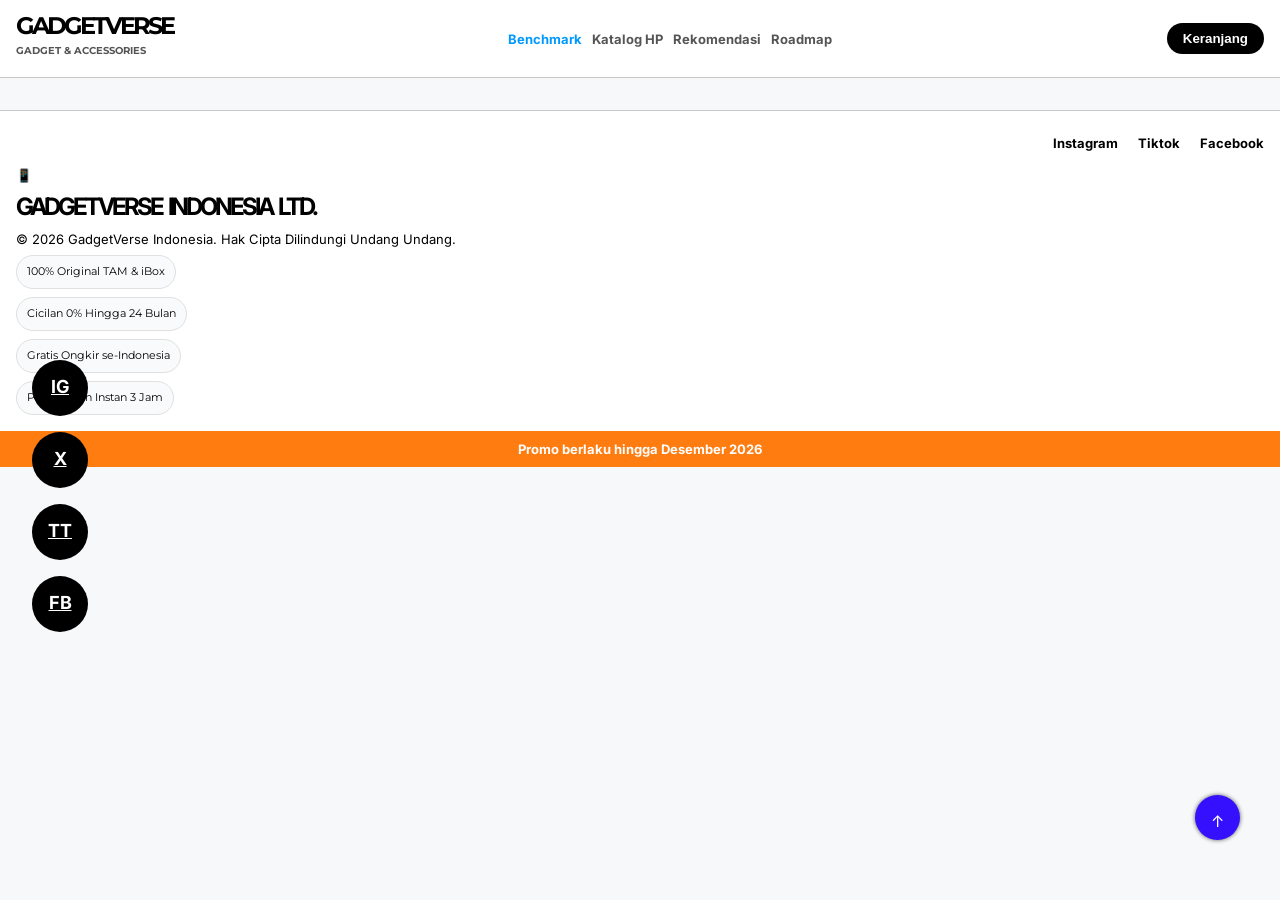
==== benchmark.html @ 3fd0dd6b "perbarui keranjang dan nyicil benchmark" ====
<!doctype html>
<html lang="en">
  <head>
    <meta charset="UTF-8" />
    <meta name="viewport" content="width=device-width, initial-scale=1.0" />
    <title>Document</title>
    <link rel="stylesheet" href="style.css" />
  </head>
  <body>
    <header>
      <div id="header-container">
        <span id="judulsection">
          <strong class="judulWebsite">GADGETVERSE</strong>
          <p>GADGET & ACCESSORIES</p>
        </span>
        <nav>
          <a
            href=""
            class="blue"
            target="_blank"
            rel="noopener noreferrer"
            style="grid-area: a"
            >Benchmark</a
          >
          <a
            href="index.html"
            target="_blank"
            rel="noopener noreferrer"
            style="grid-area: b"
            >Katalog HP</a
          >
          <a
            href=""
            target="_blank"
            rel="noopener noreferrer"
            style="grid-area: c"
            >Rekomendasi</a
          >
          <a
            href=""
            target="_blank"
            rel="noopener noreferrer"
            style="grid-area: d"
            >Roadmap</a
          >
        </nav>
        <button id="bucket">Keranjang</button>
      </div>
    </header>
    <main></main>

    <footer>
      <div class="footer-main">
        <div class="top-links">
          <a href="instagram.com" target="_blank" rel="noopener noreferrer"
            >Instagram</a
          >
          <a href="tiktok.com" target="_blank" rel="noopener noreferrer"
            >Tiktok</a
          >
          <a href="facebook.com" target="_blank" rel="noopener noreferrer"
            >Facebook</a
          >
        </div>
        <div class="footer-middle">
          <p>📱</p>
          <p class="judulWebsite">GADGETVERSE &nbsp; INDONESIA &nbsp; LTD.</p>
          <p>
            &copy; 2026 GadgetVerse Indonesia. Hak Cipta Dilindungi Undang
            Undang.
          </p>
        </div>
        <div class="footer-tag">
          <span>100% Original TAM & iBox</span>
          <span>Cicilan 0% Hingga 24 Bulan</span>
          <span>Gratis Ongkir se-Indonesia</span>
          <span>Pengiriman Instan 3 Jam</span>
        </div>
      </div>
    </footer>
    <a href="#top" class="scroll-top">&uparrow;</a>
    <div class="bottom">
      <strong>Promo berlaku hingga Desember 2026</strong>
    </div>
    <div class="media">
      <a href="instagram.com">IG</a>
      <a href="x.com">X</a>
      <a href="tiktok.com">TT</a>
      <a href="facebook.com">FB</a>
    </div>
  </body>
</html>
---- style.css ----
@import url("https://fonts.googleapis.com/css2?family=Montserrat:ital,wght@0,100..900;1,100..900&display=swap");
@import url("https://fonts.googleapis.com/css2?family=Inter:ital,opsz,wght@0,14..32,100..900;1,14..32,100..900&display=swap");

* {
  margin: 0;
  padding: 0;
  box-sizing: border-box;
}

:root {
  --blue-text: #0099ff;
  --blue-background: #3410ff;
  --yellow-background: #ffd000;
  --gray-border: 1px solid #c7c7c7;
  --subtle-border: 1px solid #e0e0e0;
  --border-blue: 1px solid #3410ff;
  --gray-bg: #eeeeee;
  --orange-bg: #ff9a3b;
  --green-bg: #00bd00;
}
body::-webkit-scrollbar {
  display: none;
}
.grayed,
#judulsection,
nav a {
  color: #555555;
}

body {
  background-color: #f7f8fa;
  font-family: "Inter", sans-serif;
  font-size: small;
}

header {
  background-color: white;
  border-bottom: var(--gray-border);
  padding: 1rem;
  position: sticky;
  width: 100%;
  top: 0;
  z-index: 100;
}

.bottom {
  color: white;
  background-color: #ff7c10;
  position: sticky;
  bottom: 0;
  padding: 10px;
  text-align: center;
  width: 100%;
  z-index: 1000;
}

#header-container {
  display: flex;
  justify-content: space-between;
  flex-wrap: wrap;
  align-items: center;
  margin-inline: auto;
  width: fit-content;
  flex-direction: column;
  gap: 1rem;
}

#judulsection {
  font-family: "Montserrat", sans-serif;
  font-size: x-small;
  font-weight: bolder;
  line-height: 20px;
}

.judulWebsite {
  letter-spacing: -3px;
  font-size: x-large;
  font-weight: bold;
  color: black;
}

nav {
  display: flex;
  flex-direction: column;
  gap: 10px;
}

.scroll-top {
  text-decoration: none;
  position: fixed;
  bottom: 60px;
  right: 40px;
  background-color: var(--blue-background);
  color: white;
  font-size: 1rem;
  padding: 1rem 1rem;
  border-radius: 100rem;
  box-shadow: 0px 0px 4px #555555;
  border: none;
  height: 45px;
  cursor: pointer;
}
.search {
  background-color: white;
  padding: 1rem;
  border-radius: 1rem;
  border: var(--subtle-border);
  display: flex;
  gap: 8px;
  flex-direction: column;
  margin-block: 1rem;
}
.filter-btn {
  background-color: var(--gray-bg);
  border: none;
  border-radius: 5px;
  padding: 8px;
}
.filter-btn.aktif {
  background-color: var(--green-bg);
  color: white;
}
#search-tipe-container {
  display: flex;
  gap: 1rem;
  flex-wrap: wrap;
}
.search-wrap {
  border-radius: 1rem;
  background-color: var(--gray-bg);
  display: flex;
}
#search-bar {
  border: none;
  background-color: #00000000;
  flex-grow: 1;
  padding: 10px;
}
#clear-button {
  padding: 10px;
  border: none;
  border-radius: 1rem;
  background-color: var(--orange-bg);
  display: none;
  color: white;
}
nav a {
  text-decoration: none;
  font-weight: bold;
  cursor: pointer;
}

.orange-katalog-tag,
.ijo-katalog-tag {
  color: white;
  border-radius: 5px;
  padding: 10px;
  display: inline-block;
}

.orange-katalog-tag {
  background-color: #ff7c10;
  position: relative;
  left: 20px;
  top: -10px;
  transform: rotate(-5deg);
}

.ijo-katalog-tag {
  background-color: var(--green-bg);
  position: absolute;
  right: 20px;
  transform: rotate(10deg);
}

.diskon {
  position: absolute;
  top: 1rem;
  left: 1rem;
  background-color: var(--yellow-background);
  border-radius: 10px;
  padding: 10px;
}

#bucket {
  background-color: black;
  color: white;
  border: none;
  padding: 8px 1rem;
  border-radius: 100px;
  font-weight: bold;
  cursor: pointer;
}

.blue {
  color: var(--blue-text);
}

h1 {
  font-size: clamp(1.3rem, 3vw, 4rem);
}

.headline {
  margin-block: 1rem;
}

.hero {
  background-color: white;
  padding: 3rem 2rem;
  border: var(--subtle-border);
  display: flex;
  flex-wrap: wrap;
  border-radius: 1rem;
  margin-block: 1rem;
  gap: 1rem;
  height: fit-content;
  flex-direction: column;
  align-items: center;
  justify-content: space-between;
}

#hero-text {
  display: flex;
  flex-direction: column;
  justify-content: space-around;
  width: 100%;
  flex: none;
  height: 500px;
}

#hero-img {
  flex: 1 1 1;
  border: var(--gray-border);
  border-radius: 2rem;
  scale: 0.6;
  box-shadow: 0px 1rem 1rem #c7c7c7;
  display: none;
}

#hero-bottom {
  display: flex;
  background-color: var(--gray-bg);
  border: var(--gray-border);
  border-radius: 1rem;
  align-items: center;
  margin-inline: auto;
  justify-content: space-around;
  flex-wrap: wrap;
  width: 100%;
  flex: none;
  height: fit-content;
  font-size: 0.7rem;
  padding: 7px;
  flex-direction: column;
}

.mainButton-container {
  display: flex;
  gap: 1rem;
  width: 100%;
  border-top: var(--gray-border);
  padding: 5px;
}

.hero .mainButton-container {
  border-top: none;
}

#hero-bottom section {
  text-align: center;
}

.divider {
  border-right: var(--gray-border);
  height: 2rem;
}

#hero-bottom .divider {
  height: 1px;
  border-right: none;
  border-top: var(--gray-border);
  width: 100%;
  margin-block: 10px;
}

.blue-bold-tag {
  background-color: #cceef7;
  border: var(--border-blue);
  border-radius: 100rem;
  padding: 10px;
  display: inline-block;
  width: fit-content;
}

.card-section {
  position: relative;
  margin-top: 2rem;
}

.main-article {
  gap: 2rem;
  display: grid;
  grid-template-columns: 1fr;
  grid-template-rows: auto;
  font-size: smaller;
  padding: 0;
}

/* Perbaikan responsive width ke padding */
main {
  width: 100%;
  max-width: 1500px;
  margin: 2rem auto;
  padding: 0 2rem;
}
.belanja {
  scrollbar-width: none;
  overflow: scroll;
  display: grid;
  grid-template-columns: 1fr;
  gap: 10px;
  border: var(--gray-border);
  border-radius: 1rem;
  padding: 5px;
  flex-grow: 1;
}
.belanja figure {
  overflow: hidden;
  border-radius: 1rem;
}
.belanja img {
  width: 100%;
}
#checkoutBtn {
  background-color: var(--green-bg);
  border: none;
  color: white;
  padding: 8px;
  font-weight: bold;
  border-radius: 100rem;
}
.belanja-card {
  border: var(--gray-border);
  padding: 1rem;
  border-radius: 1rem;
  position: relative;
}
.belanja-cardBottom {
  position: absolute;
  right: 1rem;
  bottom: 1rem;
  display: flex;
  gap: 10px;
}
.belanja-cardBtn {
  background-color: var(--yellow-background);
  border: none;
  border-radius: 5px;
  padding-inline: 5px;
}
.scroll-wrap {
  position: fixed;
  width: 80vw;
  left: 10vw;
  top: 30vh;
  background-color: white;
  padding: 1rem;
  height: 60vh;
  overflow: hidden;
  border: var(--gray-border);
  border-radius: 1rem;
  display: flex;
  gap: 5px;
  flex-direction: column;
}
.belanja::-webkit-scrollbar {
  display: none;
}
.overlay {
  position: fixed;
  inset: 0;
  display: none;
  z-index: 100000;
}
.overlay.aktif {
  display: block;
  background-color: #00000048;
}
.card {
  background-color: white;
  padding: 1rem;
  border-radius: 1rem;
  border: var(--subtle-border);
  display: flex;
  flex-direction: column;
  gap: 1rem;
  min-width: 0;
  max-width: 100%;
}

main figure {
  overflow: hidden;
  border-radius: 1rem;
  position: relative;
}

.iphone figure {
  height: 230px;
}

.galaxy figure,
.anker figure,
.tws figure {
  height: 200px;
}

.price-tag {
  font-size: clamp(1.2rem, 2vw, 2rem);
  font-weight: bolder;
}

.nama,
.tech-name {
  font-size: clamp(1.1rem, 1.8vw, 1.8rem);
  font-weight: bold;
}

.orangeTag {
  background-color: #f7f0cc;
  color: #ff7c10;
}

.blueTag {
  background-color: #cceef7;
  color: var(--blue-text);
}

.orangeTag,
.blueTag {
  padding: 5px;
  border-radius: 5px;
  font-weight: bold;
  font-family: "Montserrat", sans-serif;
}

.grayTag {
  font-weight: bold;
}

.card-top {
  display: flex;
  justify-content: space-between;
  align-items: center;
}

.card-tag {
  display: flex;
  flex-wrap: wrap;
  gap: 8px;
}

.card-tag span {
  background-color: #ebf3f7;
  padding: 5px 8px;
  border-radius: 6px;
  font-family: "Montserrat", sans-serif;
}

.beli-button {
  background-color: var(--blue-background);
  color: white;
  border: none;
  border-radius: 12px;
  cursor: pointer;
  flex-grow: 1;
  padding: 1rem 0px;
}
.spek {
  padding: 10px;
  border-left: 5px solid var(--green-bg);
  background-color: var(--gray-bg);
  border-radius: 8px;
}
.spesifikasi-button {
  background-color: white;
  border: var(--gray-border);
  border-radius: 12px;
  cursor: pointer;
  flex-grow: 1;
  padding: 1rem 0px;
}

footer {
  background-color: white;
  border-top: var(--gray-border);
  padding: 1rem;
  line-height: 2rem;
}

.footer-main {
  margin: 0 auto;
  display: grid;
  grid-template-areas: "middle" "bottom" "toplinks";
  grid-template-columns: auto;
  grid-template-rows: repeat(3, auto);
  width: auto;
}

.footer-middle,
.top-links {
  text-align: center;
}

.top-links a {
  text-decoration: none;
  margin-left: 1rem;
  font-weight: bold;
  color: black;
}

.footer-middle {
  grid-area: middle;
}

.footer-tag {
  display: flex;
  flex-wrap: wrap;
  gap: 8px;
  grid-area: bottom;
  align-items: center;
  flex-direction: column;
  width: auto;
}

.footer-tag span {
  background-color: #f8fafc;
  border: var(--subtle-border);
  border-radius: 20px;
  font-size: smaller;
  padding-inline: 10px;
  font-family: "Montserrat", sans-serif;
}

.media {
  display: flex;
  flex-direction: column;
  justify-content: space-evenly;
  margin-block: auto;
  z-index: 10000;
  position: fixed;
  gap: 1rem;
  top: 40%;
  left: 2rem;
}
.media a {
  background-color: #000000;
  border-radius: 100rem;
  height: 56px;
  color: white;
  font-size: 1.125rem;
  padding: 1rem;
  text-align: center;
  font-weight: bolder;
}
.card img {
  width: 100%;
}
.brand {
  display: flex;
  width: 100%;
  flex-wrap: wrap;
  gap: 3rem;
  margin: 1rem 0 3rem 0;
  padding-inline: 2rem;
}
#filter-option {
  appearance: none;
  outline: none;
  border: var(--gray-border);
  border-radius: 1rem;
  padding: 4px;
  background-color: var(--gray-bg);
}
.brand-card {
  flex: 1 1 130px;
  padding: 1rem;
  border: var(--gray-border);
  background-color: var(--gray-bg);
  text-align: center;
  border-radius: 0.6rem;
  box-shadow: 0px 0px 5px #c7c7c7;
}

.brand-card img {
  width: 2rem;
}

.card figure span {
  z-index: 2;
}

/* TABLET VIEW */
@media (min-width: 761px) {
  #header-container {
    width: auto;
    flex-direction: row;
    gap: normal;
    margin: auto;
  }
  nav {
    display: flex;
    flex-direction: row;
    align-items: normal;
  }
  .belanja {
    grid-template-columns: repeat(2, 1fr);
  }
  .main-article {
    grid-template-columns: repeat(2, 1fr);
  }

  /* Setting card iphone span 2 column */
  .iphone {
    grid-column: span 2;
  }

  .footer-main {
    grid-template-areas: "toplinks" "middle" "bottom";
  }
  .footer-middle {
    text-align: left;
  }
  .top-links {
    text-align: right;
  }
  .footer-tag {
    align-items: normal;
    flex-direction: row;
    width: 270px;
  }
  .hero {
    height: 500px;
  }
  #hero-text {
    height: 300px;
  }
  .scroll-wrap {
    top: 20vh;
  }
  #hero-bottom {
    height: 70px;
    padding: 0;
    flex-direction: row;
  }
  #hero-bottom .divider {
    height: 2rem;
    border-right: var(--gray-border);
    border-top: none;
    width: auto;
    margin-block: 0;
  }
}

/* LAPTOP VIEW */
@media (min-width: 1601px) {
  #header-container {
    width: 1600px;
  }
  .main-article {
    grid-template-columns: repeat(3, 1fr);
    gap: 2rem;
  }
  .belanja {
    grid-template-columns: repeat(4, 1fr);
  }
  /* Setting card iphone tetap span 2 column */
  .iphone {
    grid-column: span 2;
  }

  .footer-main {
    width: 1600px;
  }
  .footer-tag {
    width: auto;
  }
  .hero {
    height: 600px;
    gap: 4rem;
    flex-direction: row;
    align-items: normal;
    justify-content: normal;
  }
  #hero-text {
    width: 900px;
    flex: 2 1 2;
    height: auto;
  }
  #hero-bottom {
    width: 1000px;
    flex: initial;
    height: auto;
    font-size: small;
  }
  #hero-img {
    display: block;
  }
}

@media (hover: hover) {
  .card:hover,
  .hero:hover,
  .search:hover,
  .belanja-card:hover {
    box-shadow: 0px 5px 5px #c7c7c7;
  }
  .beli-button:hover {
    background-color: var(--blue-text);
  }
  .spesifikasi-button:hover {
    background-color: #eeecec;
    border: 1px solid black;
  }
  button:hover,
  select:hover {
    cursor: pointer;
  }
}
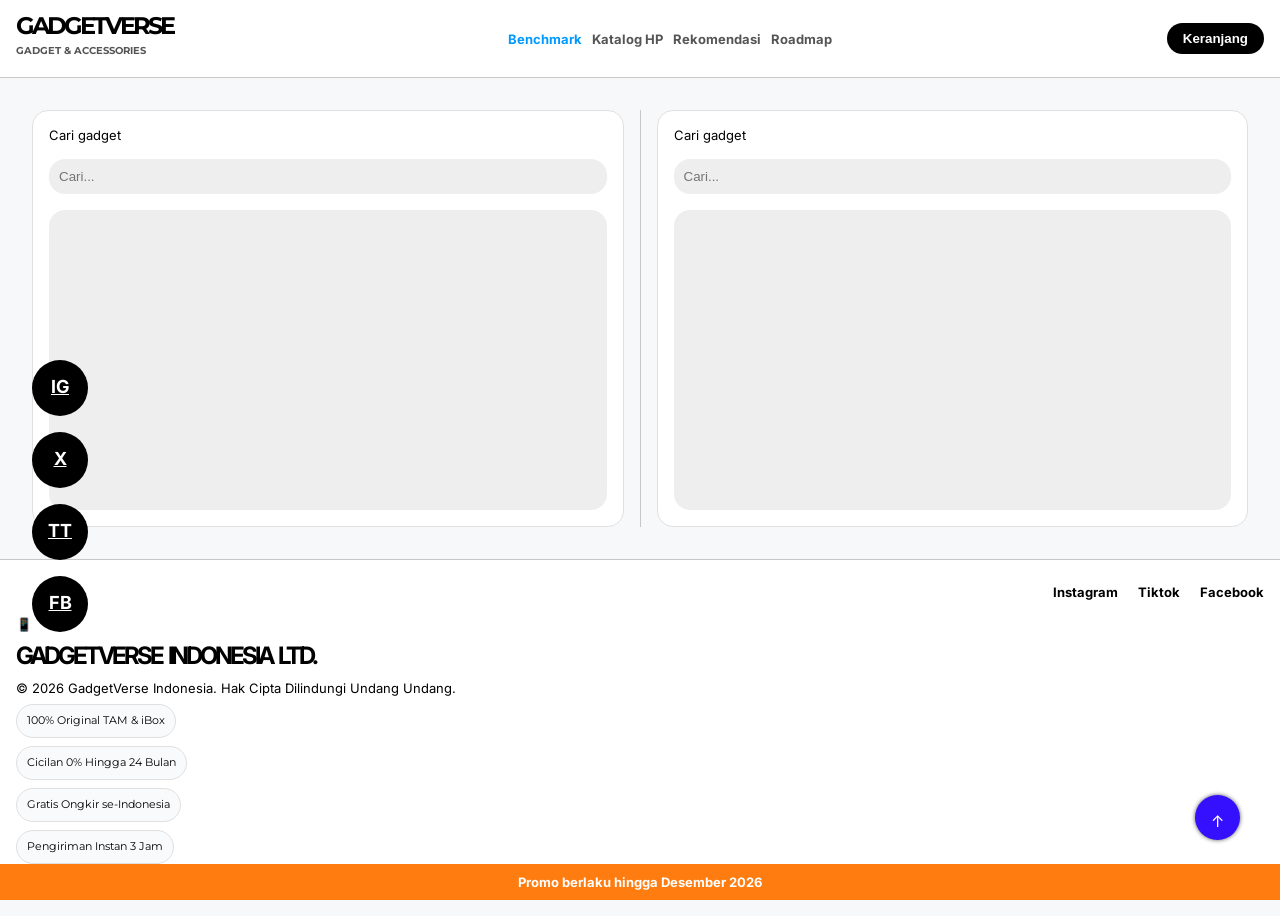
==== commit f37d80cb: "benchmark nyicil" ====
--- a/benchmark.html
+++ b/benchmark.html
@@ -47,7 +47,35 @@
         <button id="bucket">Keranjang</button>
       </div>
     </header>
-    <main></main>
+    <main id="benchmark">
+      <section class="card">
+        <label for="search1">Cari gadget</label>
+        <div class="search-wrap">
+          <input
+            type="text"
+            placeholder="Cari..."
+            class="search-bar"
+            id="search1"
+          />
+          <button type="button" id="clear-button">Clear</button>
+        </div>
+        <figure></figure>
+      </section>
+      <div id="line"></div>
+      <section class="card">
+        <label for="search2">Cari gadget</label>
+        <div class="search-wrap">
+          <input
+            type="text"
+            placeholder="Cari..."
+            class="search-bar"
+            id="search2"
+          />
+          <button type="button" id="clear-button">Clear</button>
+        </div>
+        <figure></figure>
+      </section>
+    </main>
 
     <footer>
       <div class="footer-main">
--- a/style.css
+++ b/style.css
@@ -130,7 +130,7 @@
   background-color: var(--gray-bg);
   display: flex;
 }
-#search-bar {
+.search-bar {
   border: none;
   background-color: #00000000;
   flex-grow: 1;
@@ -599,6 +599,25 @@
   z-index: 2;
 }
 
+/* Untuk benchmark.html */
+
+#benchmark {
+  display: flex;
+  gap: 1rem;
+  flex-direction: column;
+}
+#benchmark .card {
+  flex-grow: 1;
+}
+#line {
+  width: auto;
+  border-left: var(--gray-border);
+}
+#benchmark figure {
+  height: 300px;
+  background-color: var(--gray-bg);
+}
+
 /* TABLET VIEW */
 @media (min-width: 761px) {
   #header-container {
@@ -659,6 +678,9 @@
     width: auto;
     margin-block: 0;
   }
+  #benchmark {
+    flex-direction: row;
+  }
 }
 
 /* LAPTOP VIEW */
